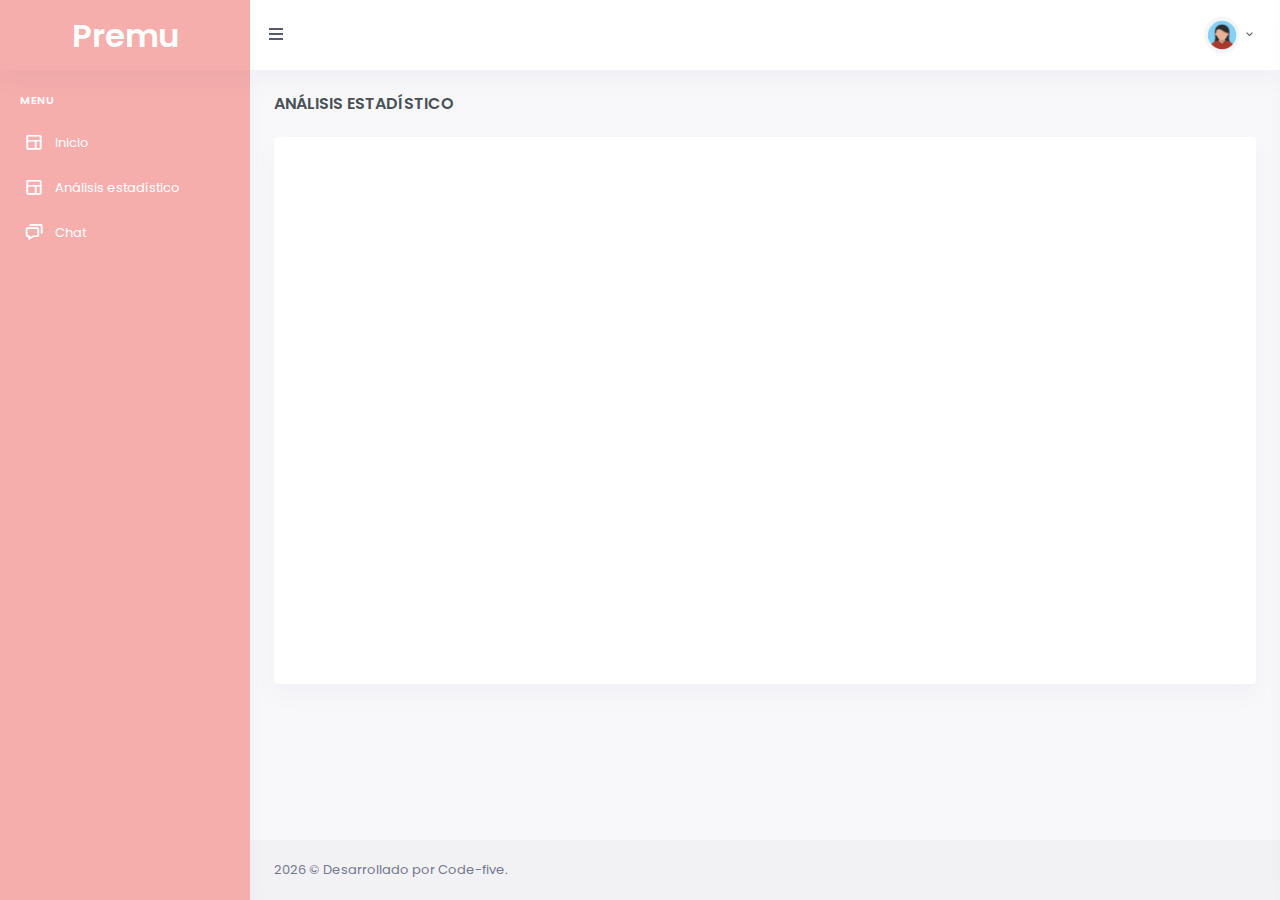
==== analisis.html @ 467820fd "Integración BI en página" ====
<!doctype html>
<html lang="en">

<head>

    <meta charset="utf-8">
    <title>Análisis estadístico| Servicio de Prevención de Violencia</title>
    <meta name="viewport" content="width=device-width, initial-scale=1.0">
    <meta content="Premium Multipurpose Admin & Dashboard Template" name="description">
    <meta content="Themesbrand" name="author">
    <!-- App favicon -->
    <link rel="shortcut icon" href="assets\images\favicon.ico">

    <!-- Bootstrap Css -->
    <link href="assets\css\bootstrap.min.css" id="bootstrap-style" rel="stylesheet" type="text/css">
    <!-- Icons Css -->
    <link href="assets\css\icons.min.css" rel="stylesheet" type="text/css">
    <!-- App Css-->
    <link href="assets\css\app.min.css" id="app-style" rel="stylesheet" type="text/css">

    <style>
        .simplebar-mask {
            background-color: #f5aeac;
            color: white;
        }

        .navbar-brand-box {
            background-color: #f5aeac !important;
        }

        body[data-sidebar=dark] #sidebar-menu ul li a i {
            color: white;
        }

        body[data-sidebar=dark] #sidebar-menu ul li a {
            color: white;
        }

        body[data-sidebar=dark] #sidebar-menu ul li ul.sub-menu li a {
            color: white;
        }

        body[data-sidebar=dark] #sidebar-menu ul li a:hover {
            background-color: #000 !important; 
            color: #fff !important; 
        }

        body[data-sidebar=dark] #sidebar-menu ul li a:hover i {
        
            color: #fff !important; 
        }

        body[data-sidebar=dark] #sidebar-menu ul li ul.sub-menu li a:hover {
            
            color: #fff !important; 
        }

        body[data-sidebar="dark"] .mm-active .active {
            color: #fff !important; 
        }
        body[data-sidebar="dark"] .mm-active .active i {
            
            color: #fff !important; 
        }

        body[data-sidebar="dark"] .mm-active:hover .active {
          
            color: #fff !important; 
        }
        
        body[data-sidebar="dark"] .mm-active:hover .active i {
            
            color: #fff !important; 
        }
        body[data-sidebar=dark].vertical-collpsed .vertical-menu #sidebar-menu>ul ul {
            background-color: white;
        }

        body[data-sidebar=dark].vertical-collpsed .vertical-menu #sidebar-menu ul li.mm-active .active i {
            color: #fff !important;
        }
        body[data-sidebar=dark].vertical-collpsed .vertical-menu #sidebar-menu ul li.mm-active .active {
            color: #fff !important;
        }
        
        body[data-sidebar=dark].vertical-collpsed .vertical-menu #sidebar-menu>ul>li:hover>a {
            background-color: #f5aeac;
            color: #fff !important;
        }
        body[data-sidebar=dark].vertical-collpsed {
            min-height: auto !important;
        }
    </style>

</head>

<body data-sidebar="dark">

    <!-- Begin page -->
    <div id="layout-wrapper">

        <header id="page-topbar">
            <div class="navbar-header">
                <div class="d-flex">
                    <!-- LOGO -->
                    <div class="navbar-brand-box">
                        <a href="dashboard.html" class="logo logo-light">
                            <h1 id="logo-text" class="text-white font-weight-semibold mt-3 hero-title">
                                Premu
                              </h1>
                        </a>
                    </div>

                    <button type="button" class="btn btn-sm px-3 font-size-16 header-item waves-effect"
                        id="vertical-menu-btn">
                        <i class="fa fa-fw fa-bars"></i>
                    </button>



                </div>

                <div class="d-flex">

                    <div class="dropdown d-inline-block d-lg-none ml-2">
                        <button type="button" class="btn header-item noti-icon waves-effect"
                            id="page-header-search-dropdown" data-toggle="dropdown" aria-haspopup="true"
                            aria-expanded="false">
                            <i class="mdi mdi-magnify"></i>
                        </button>
                        <div class="dropdown-menu dropdown-menu-lg dropdown-menu-right p-0"
                            aria-labelledby="page-header-search-dropdown">

                            <form class="p-3">
                                <div class="form-group m-0">
                                    <div class="input-group">
                                        <input type="text" class="form-control" placeholder="Search ..."
                                            aria-label="Recipient's username">
                                        <div class="input-group-append">
                                            <button class="btn btn-primary" type="submit"><i
                                                    class="mdi mdi-magnify"></i></button>
                                        </div>
                                    </div>
                                </div>
                            </form>
                        </div>
                    </div>




                    <div class="dropdown d-inline-block">
                        <button type="button" class="btn header-item waves-effect" id="page-header-user-dropdown"
                            data-toggle="dropdown" aria-haspopup="true" aria-expanded="false">
                            <img class="rounded-circle header-profile-user" src="assets\images\users\avatar-1.png"
                                alt="Header Avatar">
                            <i class="mdi mdi-chevron-down d-none d-xl-inline-block"></i>
                        </button>
                        <div class="dropdown-menu dropdown-menu-right">
                            <!-- item-->
                            <a class="dropdown-item" href="#"><i class="bx bx-user font-size-16 align-middle mr-1"></i>
                                Perfil</a>
                            <div class="dropdown-divider"></div>
                            <a class="dropdown-item text-danger" href="index.html"><i
                                    class="bx bx-power-off font-size-16 align-middle mr-1 text-danger"></i> Cerrar
                                sesión</a>
                        </div>
                    </div>

                </div>
            </div>
        </header>

        <!-- ========== Left Sidebar Start ========== -->
        <div class="vertical-menu">

            <div data-simplebar="" class="h-100">

                <!--- Sidemenu -->
                <div id="sidebar-menu">
                    <!-- Left Menu Start -->
                    <ul class="metismenu list-unstyled" id="side-menu">
                        <li class="menu-title" style="color:white !important;">Menu</li>

                        <li>
                            <a href="dashboard.html" class="waves-effect">
                                <i class="bx bx-layout"></i>
                                <span>Inicio</span>
                            </a>
                        </li>

                        <li>
                            <a href="analisis.html" class=" waves-effect">
                                <i class="bx bx-layout"></i>
                                <span>Análisis estadístico</span>
                            </a>
                        </li>

                        <li>
                            <a href="chat.html" class=" waves-effect">
                                <i class="bx bx-chat"></i>
                                <span>Chat</span>
                            </a>
                        </li>


                    </ul>
                </div>
                <!-- Sidebar -->
            </div>
        </div>
        <!-- Left Sidebar End -->

        <!-- ============================================================== -->
        <!-- Start right Content here -->
        <!-- ============================================================== -->
        <div class="main-content">

            <div class="page-content">
                <div class="container-fluid">

                    <!-- start page title -->
                    <div class="row">
                        <div class="col-12">
                            <div class="page-title-box d-flex align-items-center justify-content-between">
                                <h4 class="mb-0 font-size-18">Análisis estadístico</h4>

                            </div>
                        </div>
                    </div>
                    <!-- end page title -->

                    <div class="row">
                        
                        <div class="col-xl-12">
                            <div class="card">
                                <div>
                                    <div class="row">
                                        <div class="col-lg-12 col-sm-12">
                                            <iframe title="Hack1" width="1140" height="541.25" src="https://app.powerbi.com/reportEmbed?reportId=f7d9f073-7bc1-4cb9-b748-128bbc60e6b2&autoAuth=true&ctid=17a02ccd-b8b8-4219-aba9-c06798c13ecd" frameborder="0" allowFullScreen="true"></iframe>
                                        </div>
                                    </div>
                                </div>
                            </div>
                            

                        </div>
                    </div>
                    <!-- end row -->








                </div> <!-- container-fluid -->
            </div>
            <!-- End Page-content -->


            <footer class="footer">
                <div class="container-fluid">
                    <div class="row">
                        <div class="col-sm-12 ">
                            <script>document.write(new Date().getFullYear())</script> © Desarrollado por Code-five.
                        </div>
                    </div>
                </div>
            </footer>
        </div>
        <!-- end main content-->

    </div>
    <!-- END layout-wrapper -->

    <!-- Right Sidebar -->
    <div class="right-bar">
        <div data-simplebar="" class="h-100">
            <div class="rightbar-title px-3 py-4">
                <a href="javascript:void(0);" class="right-bar-toggle float-right">
                    <i class="mdi mdi-close noti-icon"></i>
                </a>
                <h5 class="m-0">Settings</h5>
            </div>

            <!-- Settings -->
            <hr class="mt-0">
            <h6 class="text-center mb-0">Choose Layouts</h6>

            <div class="p-4">
                <div class="mb-2">
                    <img src="assets\images\layouts\layout-1.jpg" class="img-fluid img-thumbnail" alt="">
                </div>
                <div class="custom-control custom-switch mb-3">
                    <input type="checkbox" class="custom-control-input theme-choice" id="light-mode-switch" checked="">
                    <label class="custom-control-label" for="light-mode-switch">Light Mode</label>
                </div>

                <div class="mb-2">
                    <img src="assets\images\layouts\layout-2.jpg" class="img-fluid img-thumbnail" alt="">
                </div>
                <div class="custom-control custom-switch mb-3">
                    <input type="checkbox" class="custom-control-input theme-choice" id="dark-mode-switch"
                        data-bsstyle="assets/css/bootstrap-dark.min.css" data-appstyle="assets/css/app-dark.min.css">
                    <label class="custom-control-label" for="dark-mode-switch">Dark Mode</label>
                </div>

                <div class="mb-2">
                    <img src="assets\images\layouts\layout-3.jpg" class="img-fluid img-thumbnail" alt="">
                </div>
                <div class="custom-control custom-switch mb-5">
                    <input type="checkbox" class="custom-control-input theme-choice" id="rtl-mode-switch"
                        data-appstyle="assets/css/app-rtl.min.css">
                    <label class="custom-control-label" for="rtl-mode-switch">RTL Mode</label>
                </div>


            </div>

        </div> <!-- end slimscroll-menu-->
    </div>
    <!-- /Right-bar -->

    <!-- Right bar overlay-->
    <div class="rightbar-overlay"></div>

    <!-- JAVASCRIPT -->
    <script src="assets\libs\jquery\jquery.min.js"></script>
    <script src="assets\libs\bootstrap\js\bootstrap.bundle.min.js"></script>
    <script src="assets\libs\metismenu\metisMenu.min.js"></script>
    <script src="assets\libs\simplebar\simplebar.min.js"></script>
    <script src="assets\libs\node-waves\waves.min.js"></script>

    <!-- apexcharts -->
    <script src="assets\libs\apexcharts\apexcharts.min.js"></script>

    <!-- crypto dash init js -->
    <script src="assets\js\pages\crypto-dashboard.init.js"></script>

    <script src="assets\js\app.js"></script>

    <script>
        $(document).ready(function() {
            $('#vertical-menu-btn').click(function() {
                var logoText = $('#logo-text');
                if (logoText.text() === 'P') {
                    logoText.text('Premu');
                } else {
                    logoText.text('P');
                }
            });
        });
    </script>
</body>

</html>
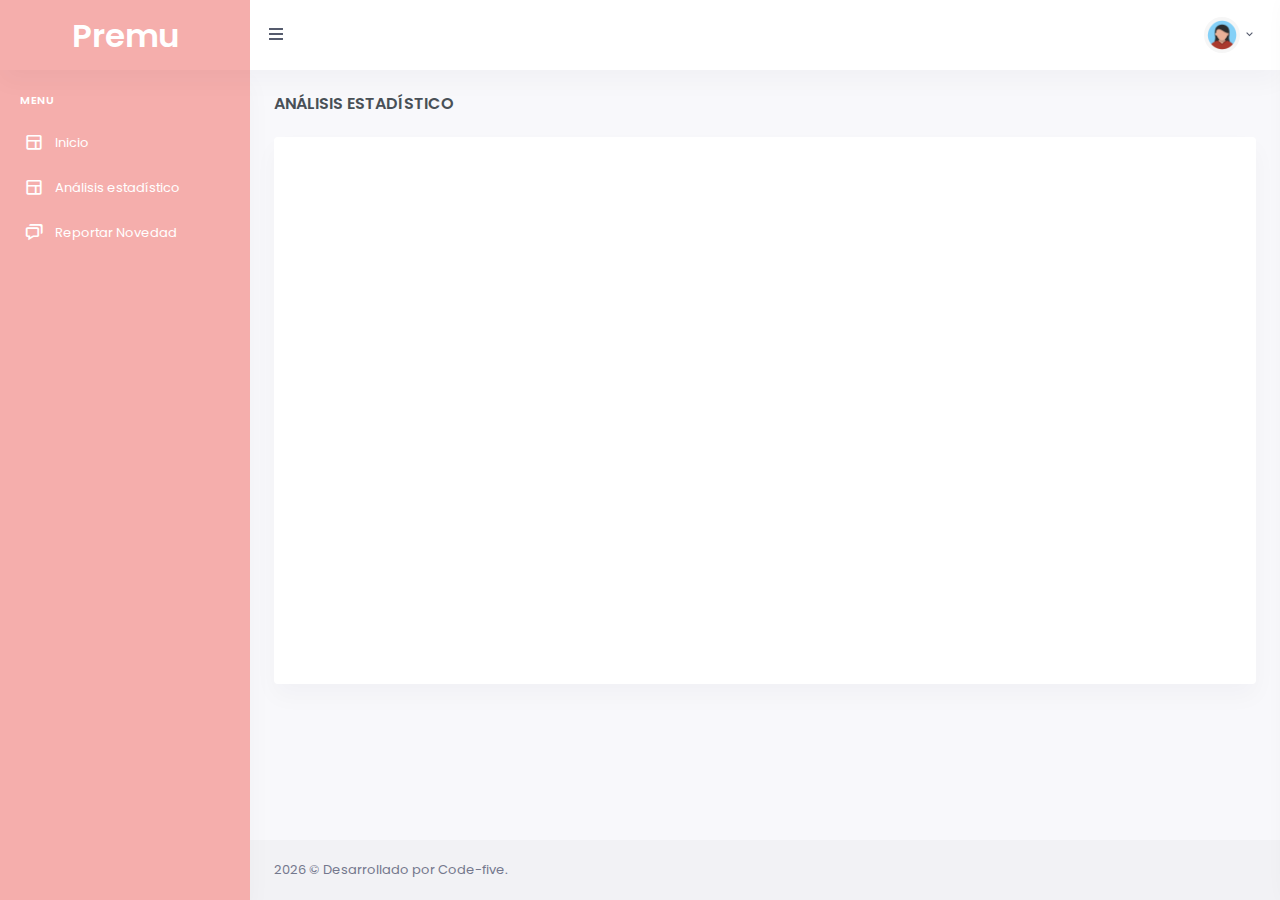
==== commit ee1aab28: "reporte" ====
--- a/analisis.html
+++ b/analisis.html
@@ -197,9 +197,9 @@
                         </li>
 
                         <li>
-                            <a href="chat.html" class=" waves-effect">
+                            <a href="novedad.html" class=" waves-effect">
                                 <i class="bx bx-chat"></i>
-                                <span>Chat</span>
+                                <span>Reportar Novedad</span>
                             </a>
                         </li>
 
